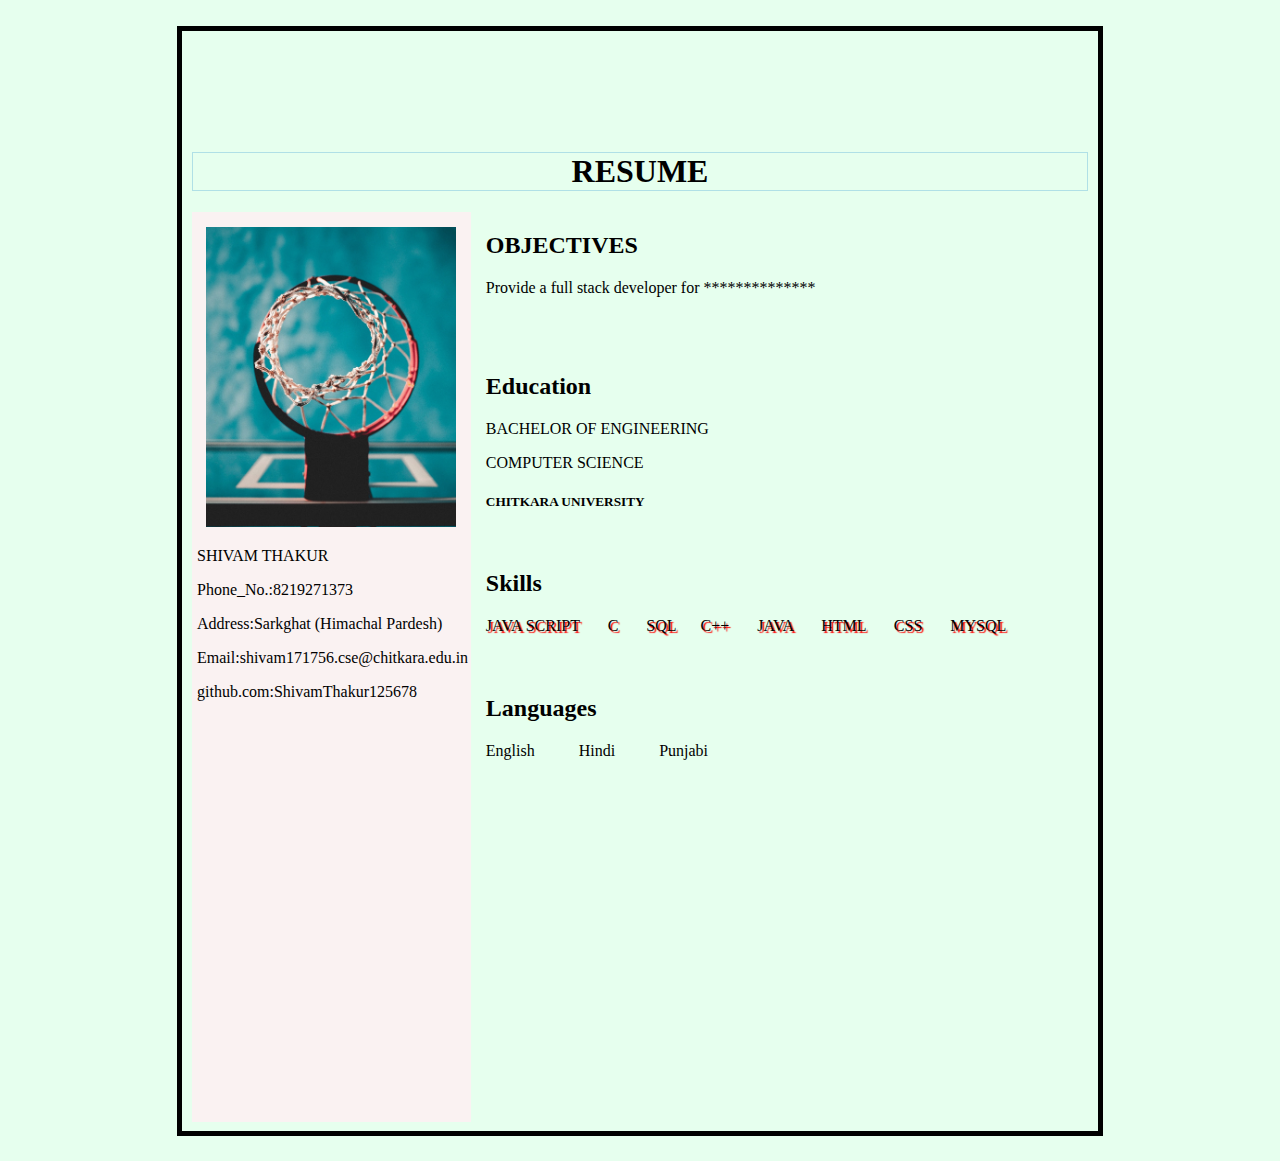
==== cv.html @ 7da35013 "my files are added" ====
<!DOCTYPE html>
<!-- saved from url=(0048)file:///C:/Users/Shivam%20Thakur/Desktop/cv.html -->
<html><head><meta http-equiv="Content-Type" content="text/html; charset=windows-1252">
	<title></title>
	<link rel="stylesheet" type="text/css" href="./cv_files/cv.css">
</head>


<body bgcolor="#e6ffee">
	<h1>RESUME</h1>
	<div id="first">
		<img src="./cv_files/Screenshot_2019-03-07-14-25-56-628_com.miui.home.png"><br>
		<div id="a">
			<p>SHIVAM THAKUR</p>
			<p>Phone_No.:8219271373</p>
			<p>Address:Sarkghat (Himachal Pardesh) </p>
			<p>Email:shivam171756.cse@chitkara.edu.in</p>
            <p>github.com:ShivamThakur125678</p>
		</div>
	</div>

	<div id="sec">
			<h2>OBJECTIVES</h2>
            <p> Provide  a full stack developer for ************** </p>
	</div>


	<div id="third">
            <h2>Education</h2>
            <p> BACHELOR OF ENGINEERING    </p>
            <p>COMPUTER SCIENCE</p><p>
                </p><h5>CHITKARA UNIVERSITY</h5>
    </div>
    <div id="fourth">
            <h2>Skills</h2>
            <p id="f1"> JAVA SCRIPT &nbsp; &nbsp; &nbsp;   C &nbsp; &nbsp; &nbsp;   SQL&nbsp; &nbsp; &nbsp;     C++  &nbsp; &nbsp; &nbsp;   JAVA &nbsp; &nbsp; &nbsp; HTML &nbsp; &nbsp; &nbsp; 
            CSS &nbsp; &nbsp; &nbsp; MYSQL &nbsp; &nbsp; &nbsp; </p>
            
    </div>
       <div id="fifth">
            <h2>Languages</h2>
           <p>English&nbsp; &nbsp; &nbsp;&nbsp; &nbsp; &nbsp; Hindi &nbsp; &nbsp; &nbsp;&nbsp; &nbsp; &nbsp;Punjabi</p><br>
            


            
    </div>



	




</body></html>
---- cv_files/cv.css ----
body{
	height: 100vh;
	margin: 2% auto;
	width: 70%;
	border: 5px solid #000;
	padding: 100px 10px;
}


h2{
 align-self: 
}
h1{ 
	 text-align: center;
	 font-family: verdana;
     font-size: 200%;
     border: 1px solid powderblue;
     
}
p{
	 font-size: 100%;
}
img{
width: 250px;
height: 300px;
position: relative;
left: 50%;
transform: translateX(-50%);
margin-top: 10px;
}
#first, #sec  {
	width: 50%;
	float: left;
}
#first {
	width: 30%;
	height: 100%;
	background-color: #faf2f2;
	margin-right: 15px;
	padding: 5px;
}
#sec {
	width: 60%;
}
#f1{
	text-shadow: 2px 2px 1px red;
}
#sec, #third, #fourth {
	margin-bottom: 60px;

}
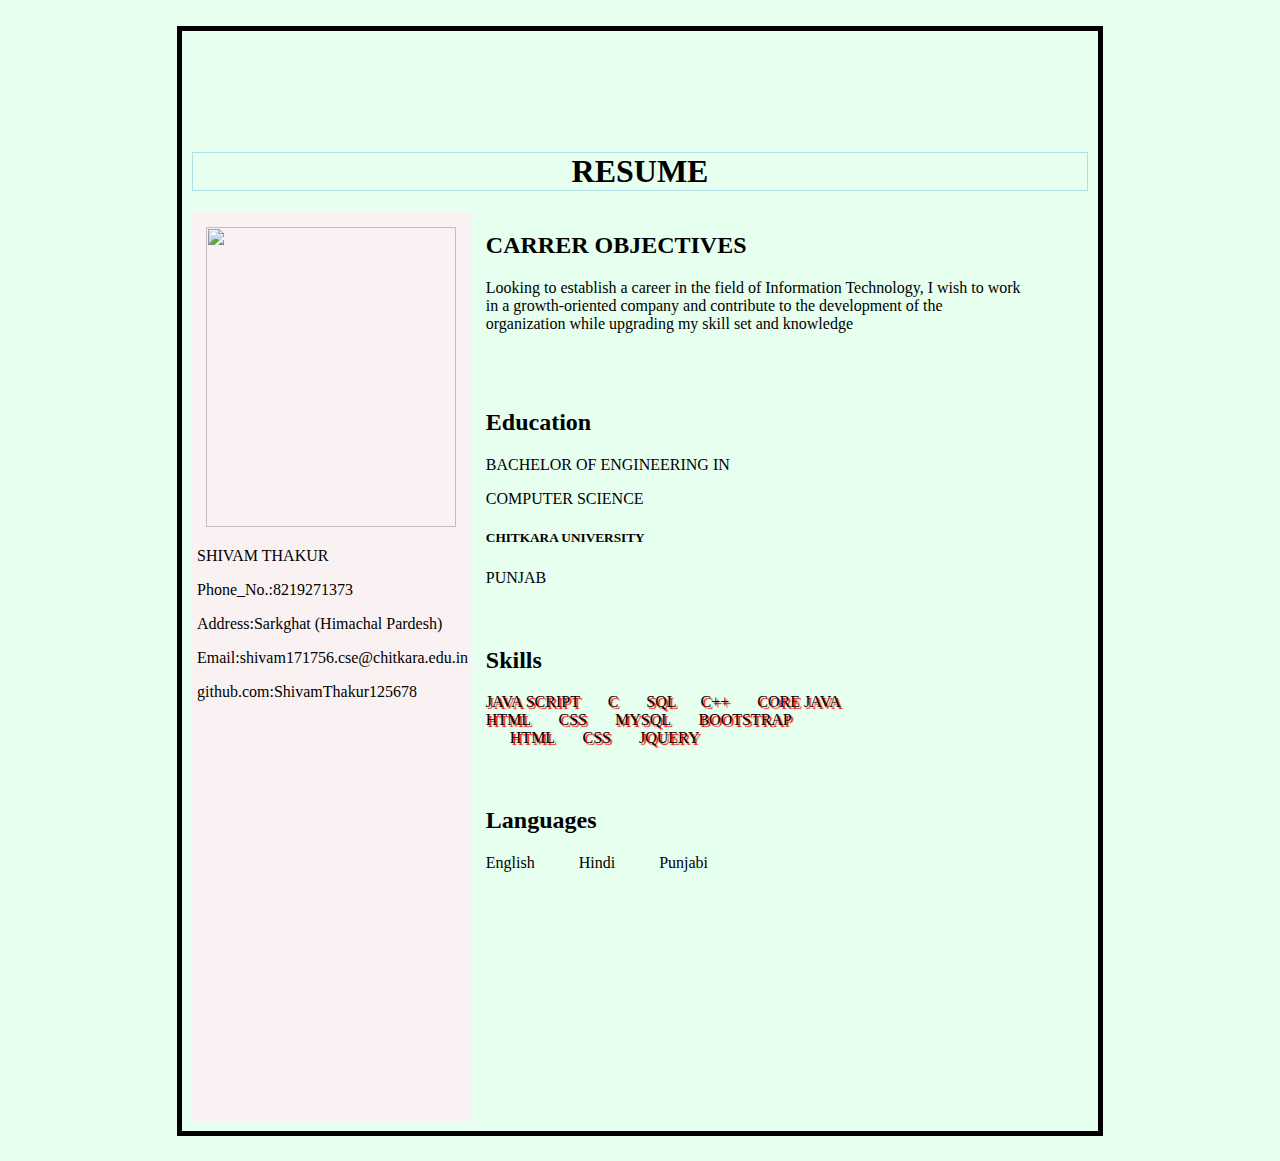
==== commit 72960338: "sec commit" ====
--- a/cv.html
+++ b/cv.html
@@ -1,15 +1,18 @@
-<!DOCTYPE html>
-<!-- saved from url=(0048)file:///C:/Users/Shivam%20Thakur/Desktop/cv.html -->
-<html><head><meta http-equiv="Content-Type" content="text/html; charset=windows-1252">
+	<!DOCTYPE html>
+<html>
+<head>
+	<meta http-equiv="Content-Type" content="text/html; charset=windows-1252">
 	<title></title>
-	<link rel="stylesheet" type="text/css" href="./cv_files/cv.css">
+	<link rel="stylesheet" type="text/css" href="cv.css">
+	<link href="https://fonts.googleapis.com/css?family=Ma+Shan+Zheng&display=swap" rel="stylesheet">
+	<link href="https://fonts.googleapis.com/css?family=Yeon+Sung&display=swap" rel="stylesheet">
 </head>
 
 
 <body bgcolor="#e6ffee">
-	<h1>RESUME</h1>
+	<h1 id="r1">RESUME</h1>
 	<div id="first">
-		<img src="./cv_files/Screenshot_2019-03-07-14-25-56-628_com.miui.home.png"><br>
+		<img src="C:\Users\Shivam Thakur\Desktop\resume\PicsArt_10-14-02.45.23.jpg"><br>
 		<div id="a">
 			<p>SHIVAM THAKUR</p>
 			<p>Phone_No.:8219271373</p>
@@ -20,25 +23,26 @@
 	</div>
 
 	<div id="sec">
-			<h2>OBJECTIVES</h2>
-            <p> Provide  a full stack developer for ************** </p>
+			<h2 id="h1"> CARRER OBJECTIVES</h2>
+            <p id="gg">  Looking to establish a career in the field of Information Technology, I wish to work in a growth-oriented company and contribute to the development of the organization while upgrading my skill set and knowledge</p>
 	</div>
 
 
 	<div id="third">
-            <h2>Education</h2>
-            <p> BACHELOR OF ENGINEERING    </p>
+            <h2 id="h4">Education</h2>
+            <p> BACHELOR OF ENGINEERING  IN  </p>
             <p>COMPUTER SCIENCE</p><p>
                 </p><h5>CHITKARA UNIVERSITY</h5>
+                <p>PUNJAB</p>
     </div>
     <div id="fourth">
-            <h2>Skills</h2>
-            <p id="f1"> JAVA SCRIPT &nbsp; &nbsp; &nbsp;   C &nbsp; &nbsp; &nbsp;   SQL&nbsp; &nbsp; &nbsp;     C++  &nbsp; &nbsp; &nbsp;   JAVA &nbsp; &nbsp; &nbsp; HTML &nbsp; &nbsp; &nbsp; 
-            CSS &nbsp; &nbsp; &nbsp; MYSQL &nbsp; &nbsp; &nbsp; </p>
+            <h2 id="h2">Skills</h2>
+            <p id="f1"> JAVA SCRIPT &nbsp; &nbsp; &nbsp;   C &nbsp; &nbsp; &nbsp;   SQL&nbsp; &nbsp; &nbsp;     C++  &nbsp; &nbsp; &nbsp;    CORE JAVA &nbsp; &nbsp; &nbsp;<br> HTML &nbsp; &nbsp; &nbsp; 
+            CSS &nbsp; &nbsp; &nbsp; MYSQL &nbsp; &nbsp; &nbsp; BOOTSTRAP<br> &nbsp; &nbsp; &nbsp; HTML &nbsp; &nbsp; &nbsp; CSS &nbsp; &nbsp; &nbsp;  JQUERY &nbsp; &nbsp; &nbsp; </p>
             
     </div>
        <div id="fifth">
-            <h2>Languages</h2>
+            <h2 id="h3">Languages</h2>
            <p>English&nbsp; &nbsp; &nbsp;&nbsp; &nbsp; &nbsp; Hindi &nbsp; &nbsp; &nbsp;&nbsp; &nbsp; &nbsp;Punjabi</p><br>
             
 
--- a/cv.css
+++ b/cv.css
@@ -0,0 +1,52 @@
+
+body{
+	height: 100vh;
+	margin: 2% auto;
+	width: 70%;
+	border: 5px solid #000;
+	padding: 100px 10px;
+}
+
+
+h2{
+ align-self: 
+}
+h1{ 
+	 text-align: center;
+	 font-family: verdana;
+     font-size: 200%;
+     border: 1px solid powderblue;
+     
+}
+p{
+	 font-size: 100%;
+}
+img{
+width: 250px;
+height: 300px;
+position: relative;
+left: 50%;
+transform: translateX(-50%);
+margin-top: 10px;
+}
+#first, #sec  {
+	width: 50%;
+	float: left;
+}
+#first {
+	width: 30%;
+	height: 100%;
+	background-color: #faf2f2		;
+	margin-right: 15px;
+	padding: 5px;
+}
+#sec {
+	width: 60%;
+}
+#f1{
+	text-shadow: 2px 2px 1px red;
+}
+#sec, #third, #fourth {
+	margin-bottom: 60px;
+
+}